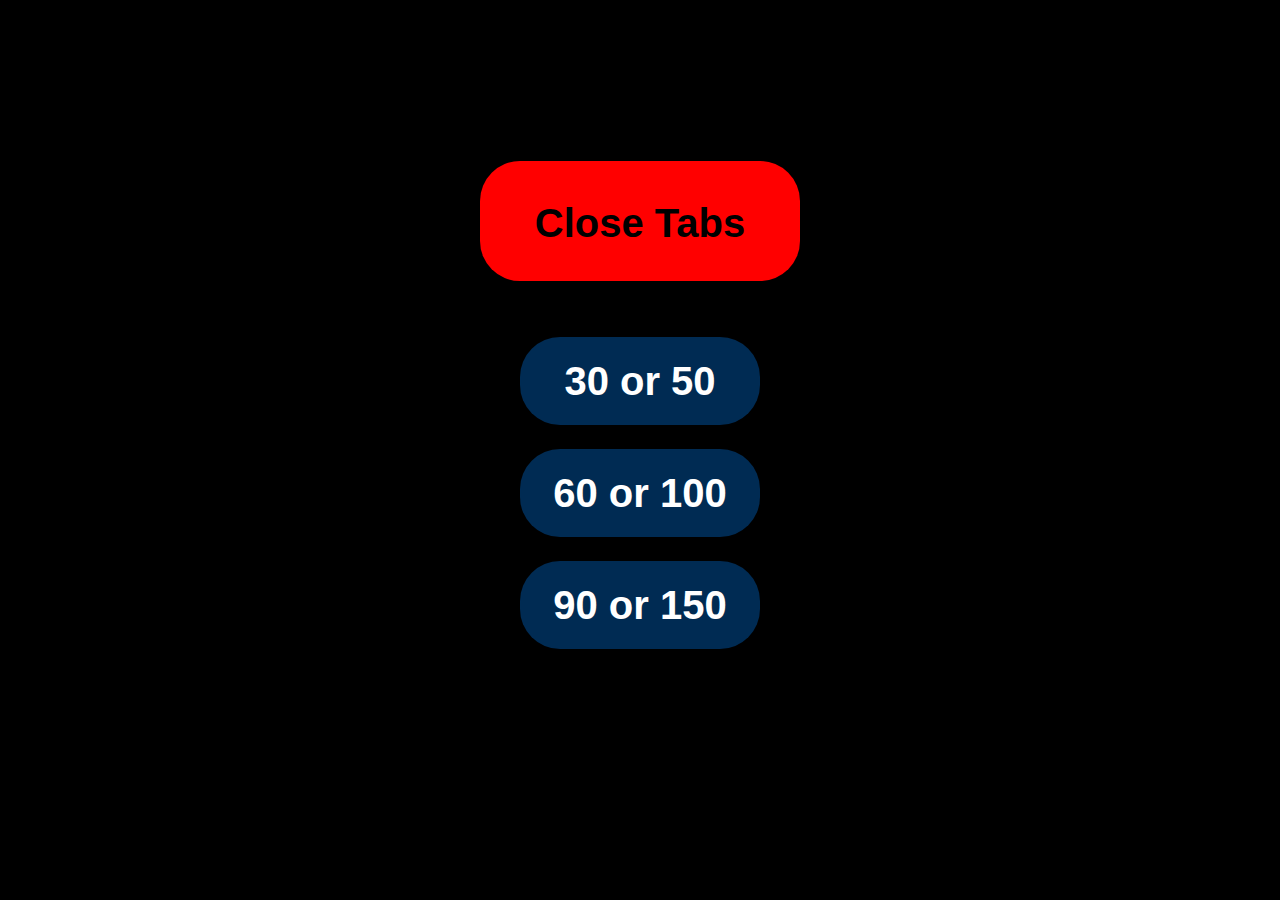
==== index.html @ 9afbbdee "Update index.html" ====
<!DOCTYPE html>
<html lang="en">

<head>
    <meta charset="UTF-8">
    <meta http-equiv="X-UA-Compatible" content="IE=edge">
    <meta name="viewport" content="width=device-width, initial-scale=1.0">
    <link rel="icon" type="image/x-icon" href="https://th.bing.com/th/id/R.0bfc2c6b2a27ae00a91418ad5232147f?rik=oXgHNdw0ruN7iA&riu=http%3a%2f%2fwww.possum.co.uk%2fwp-content%2fuploads%2f2017%2f11%2fButterfly-large-favicon.png&ehk=K7JrXiSuDzDw1xARKQgoA2mVJCHZvQeYSCsD51m46aM%3d&risl=&pid=ImgRaw&r=0">
    <title>🌼तितिल</title>
</head>
<style>
    body {
        background: black;
        position: relative;
        height: 90vh;
        display:flex;
        justify-content: center;
        align-items: center;
        flex-direction: column;
        margin:0;
        padding:0;
    }

    .container {

        border: 0px solid black;
        display: flex;
        justify-content: center;
        align-items: center;
        flex-direction: column;
    }

    .go {
        height: 2.2em;
        width: 6em;
        border-radius: 1em;
        border: none;
        background:rgb(0 43 83);;
        font-size: 2.5em;
        color: white;
        font-weight: bolder;
        text-decoration: none;
        margin: .3em;
        cursor: pointer;
    }

    .go:active {
        
        font-size: 2.7em;
    }
    #close-tabs{
        height: 3em;
        width: 8em;
        font-size: 2.5em;
        padding: 1em;
        background-color: red;
        color: black;
    }
</style>

<body>
    <button class="go" id="close-tabs" onclick="closeTabs()">Close Tabs</button>
    <div class="container">
        <p id="points"></p>
        <input class="go" type="button" onclick="tabs(10)" value="30 or 50">
        <input class="go" type="button" onclick="tabs(20)" value="60 or 100">
        <input class="go" type="button" onclick="tabs(30)" value="90 or 150">
    </div>
    
</body>
<script>
    var keys =
        ["Albania",
            "Algeria",
            "Andorra",
            "Angola",
            "Antigua and Barbuda",
            "Argentina",
            "Armenia",
            "Australia",
            "Austria",
            "Azerbaijan",
            "Bahamas",
            "Bahrain",
            "Bangladesh",
            "Barbados",
            "Belarus",
            "Belgium",
            "Belize",
            "Benin",
            "Bhutan",
            "Bolivia",
            "Bosnia and Herzegovina",
            "Botswana",
            "Brazil",
            "Brunei",
            "Bulgaria",
            "Burkina Faso",
            "Burundi",
            "Cambodia",
            "Cameroon",
            "Canada",
            "Cape Verde",
            "Central African Republic",
            "Chad",
            "Chile",
            "China",
            "Colombi",
            "Comoros",
            "Congo (Brazzaville)",
            "Congo",
            "Costa Rica",
            "Cote d'Ivoire",
            "Croatia",
            "Cuba",
            "Cyprus",
            "Czech Republic",
            "Denmark",
            "Djibouti",
            "Dominica",
            "Dominican Republic",
            "East Timor (Timor Timur)",
            "Ecuador",
            "Egypt",
            "El Salvador",
            "Equatorial Guinea",
            "Eritrea",
            "Estonia",
            "Ethiopia",
            "Fiji",
            "Finland",
            "France",
            "Gabon",
            "Gambia, The",
            "Georgia",
            "Germany",
            "Ghana",
            "Greece",
            "Grenada",
            "Guatemala",
            "Guinea",
            "Guinea-Bissau",
            "Guyana",
            "Haiti",
            "Honduras",
            "Hungary",
            "Iceland",
            "India",
            "Indonesia",
            "Iran",
            "Iraq",
            "Ireland",
            "Israel",
            "Italy",
            "Jamaica",
            "Japan",
            "Jordan",
            "Kazakhstan",
            "Kenya",
            "Kiribati",
            "Korea, North",
            "Korea, South",
            "Kuwait",
            "Kyrgyzstan",
            "Laos",
            "Latvia",
            "Lebanon",
            "Lesotho",
            "Liberia",
            "Libya",
            "Liechtenstein",
            "Lithuania",
            "Luxembourg",
            "Macedonia",
            "Madagascar",
            "Malawi",
            "Malaysia",
            "Maldives",
            "Mali",
            "Malta",
            "Marshall Islands",
            "Mauritania",
            "Mauritius",
            "Mexico",
            "Micronesia",
            "Moldova",
            "Monaco",
            "Mongolia",
            "Morocco",
            "Mozambique",
            "Myanmar",
            "Namibia",
            "Nauru",
            "Nepal",
            "Netherlands",
            "New Zealand",
            "Nicaragua",
            "Niger",
            "Nigeria",
            "Norway",
            "Oman",
            "Pakistan",
            "Palau",
            "Panama",
            "Papua New Guinea",
            "Paraguay",
            "Peru",
            "Philippines",
            "Poland",
            "Portugal",
            "Qatar",
            "Romania",
            "Russia",
            "Rwanda",
            "Saint Kitts and Nevis",
            "Saint Lucia",
            "Saint Vincent",
            "Samoa",
            "San Marino",
            "Sao Tome and Principe",
            "Saudi Arabia",
            "Senegal",
            "Serbia and Montenegro",
            "Seychelles",
            "Sierra Leone",
            "Singapore",
            "Slovakia",
            "Slovenia",
            "Solomon Islands",
            "Somalia",
            "South Africa",
            "Spain",
            "Sri Lanka",
            "Sudan",
            "Suriname",
            "Swaziland",
            "Sweden",
            "Switzerland",
            "Syria",
            "Taiwan",
            "Tajikistan",
            "Tanzania",
            "Thailand",
            "Togo",
            "Tonga",
            "Trinidad and Tobago",
            "Tunisia",
            "Turkey",
            "Turkmenistan",
            "Tuvalu",
            "Uganda",
            "Ukraine",
            "United Arab Emirates",
            "United Kingdom",
            "United States",
            "Uruguay",
            "Uzbekistan",
            "Vanuatu",
            "Vatican City",
            "Venezuela",
            "Vietnam",
            "Yemen",
            "Zambia",
            "Zimbabwe",
            "Banana", "Orange", "Apple", "Mango", "Pineapple", "Watermelon", "Kiwi", "Papaya", "Grapes", "Strawberry", "Blueberry", "Raspberry", "Blackberry", "Cherry", "Peach", "Plum", "Apricot", "Pear", "Lemon", "Lime", "Grapefruit", "Tangerine", "Clementine", "Mandarin Orange", "Passionfruit", "Dragonfruit", "Starfruit", "Guava", "Lychee", "Mangoosteen", "Pomegranate", "Fig", "Date Fruit", "Coconut Fruit Meat (Raw)", "Avocado (Raw)", "Jackfruit (Raw)", "Durian (Raw)", "Persimmon (Raw)", "Kumquat (Raw)", "Cantaloupe Melon (Raw)", "Honeydew Melon (Raw)", "Watermelon (Raw)", "Cherimoya (Raw)", "Feijoa (Raw)", "Gooseberries (Raw)", "Elderberries (Raw)", "Black Currants (Raw)", "Red Currants (Raw)", "White Currants (Raw)", "Goji Berries (Dried)", "Acai Berries (Freeze-Dried Powder)", "Cranberries (Dried Sweetened)", "Raisins (Seedless)", "Sultanas (Seedless Golden Raisins)", "Prunes (Dried Plums)"];
    
    var times = 0;
    function tabs(minPoints) {
        times = minPoints;
        go();
        /* if (minPoints<=90)
             times = minPoints;
             go();
         }
         else{
             alert("Sorry, there can not be more than 30 tabs!");
         }
        */
    }
    var myWindow = [];
    function go() {
        for (let i = 0; i < times; i++) {
            var q = "https://www.bing.com/search?q=";
            var index = Math.floor(Math.random() * keys.length);
            var indexi = Math.floor(Math.random() * keys.length);
            var indexj = Math.floor(Math.random() * keys.length);
            var openl = q + keys[index] + " and " + keys[indexi] + " and " + keys[indexj];
            var links = window.open(openl, "_blank");
            myWindow.push(links);
        }
    }
    function closeTabs() {
        for (let i = 0; i < myWindow.length; i++) {
            myWindow[i].close();
        }
    }




</script>

</html>
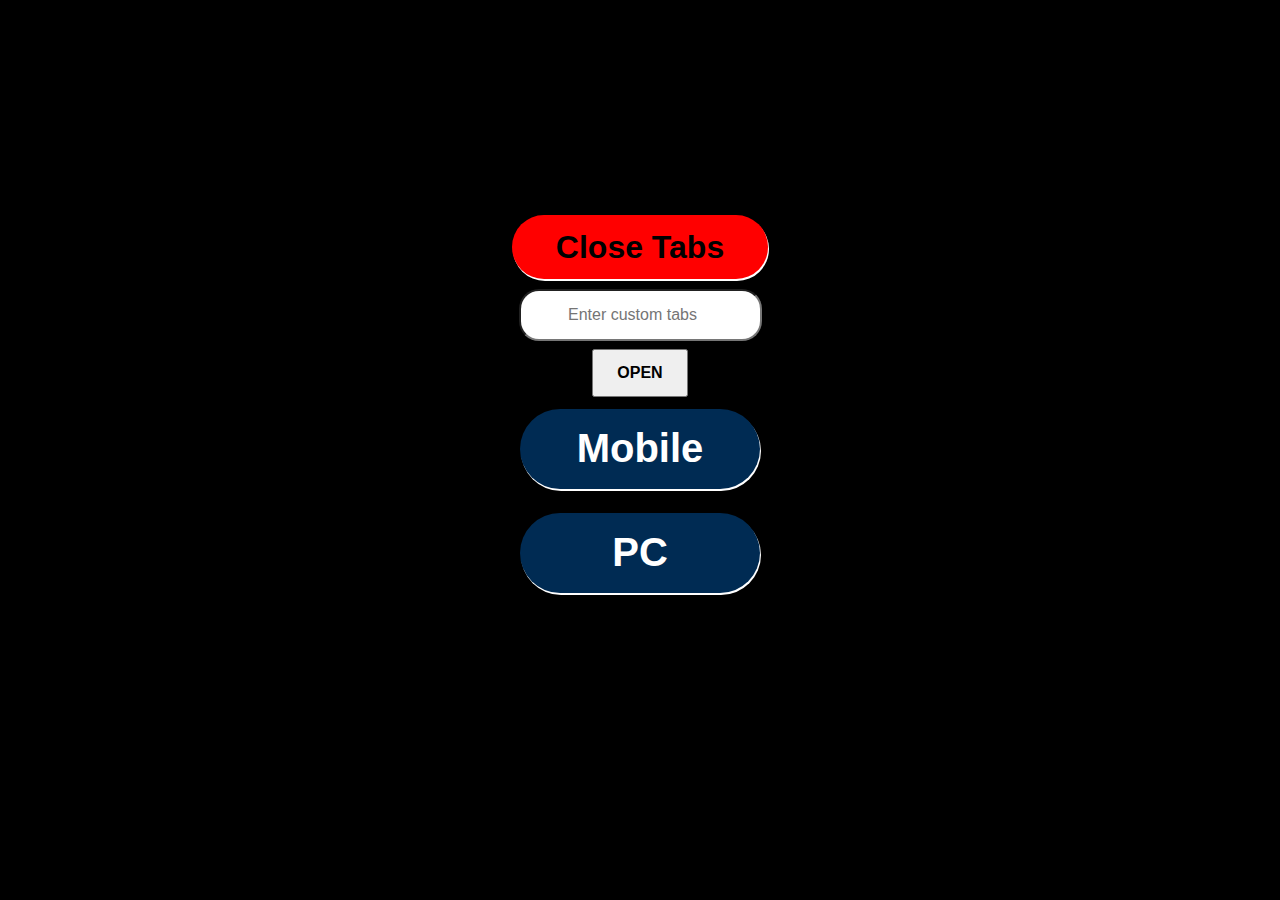
==== commit 0129f301: "Update index.html" ====
--- a/index.html
+++ b/index.html
@@ -10,7 +10,7 @@
 </head>
 <style>
     body {
-        background: black;
+        background: rgb(0, 0, 0);
         position: relative;
         height: 90vh;
         display:flex;
@@ -31,40 +31,59 @@
     }
 
     .go {
-        height: 2.2em;
+        text-align: center;
+        height: 2em;
         width: 6em;
         border-radius: 1em;
         border: none;
-        background:rgb(0 43 83);;
+        background:rgb(0 43 83);
+        /* background-color: white; */
         font-size: 2.5em;
         color: white;
         font-weight: bolder;
         text-decoration: none;
         margin: .3em;
         cursor: pointer;
-    }
-
-    .go:active {
-        
-        font-size: 2.7em;
-    }
+        box-shadow:1px 2px 0  white;
+    }
+
+    /* .go:active {
+        margin-top: 10px;
+    } */
     #close-tabs{
-        height: 3em;
+        height: 2em;
         width: 8em;
-        font-size: 2.5em;
-        padding: 1em;
+        font-size: 2em;
+        padding: 0;
         background-color: red;
         color: black;
+    }
+    #custom-tabs{
+        height: 1em;
+        border-radius: 20px;
+        padding: 1em;
+        text-align: center;
+        font-size: 1em;
+    }
+    #open-custom-tab{
+        height: 3em;
+        width: 6em;
+        box-sizing: border-box;
+        font-size: 1em;
+        font-weight: bolder;
+        margin-top: -1.5em;
     }
 </style>
 
 <body>
     <button class="go" id="close-tabs" onclick="closeTabs()">Close Tabs</button>
     <div class="container">
+        <input type="number" placeholder="Enter custom tabs" name="custom" id="custom-tabs">
         <p id="points"></p>
-        <input class="go" type="button" onclick="tabs(10)" value="30 or 50">
-        <input class="go" type="button" onclick="tabs(20)" value="60 or 100">
-        <input class="go" type="button" onclick="tabs(30)" value="90 or 150">
+        <input id="open-custom-tab" type="button" onclick="t" value="OPEN">
+        <input class="go" type="button" onclick="tabs(25)" value="Mobile">
+        <input class="go" type="button" onclick="tabs(35)" value="PC">
+<!--         <input class="go" type="button" onclick="tabs(30)" value="90 or 150"> -->
     </div>
     
 </body>
@@ -264,7 +283,22 @@
             "Zimbabwe",
             "Banana", "Orange", "Apple", "Mango", "Pineapple", "Watermelon", "Kiwi", "Papaya", "Grapes", "Strawberry", "Blueberry", "Raspberry", "Blackberry", "Cherry", "Peach", "Plum", "Apricot", "Pear", "Lemon", "Lime", "Grapefruit", "Tangerine", "Clementine", "Mandarin Orange", "Passionfruit", "Dragonfruit", "Starfruit", "Guava", "Lychee", "Mangoosteen", "Pomegranate", "Fig", "Date Fruit", "Coconut Fruit Meat (Raw)", "Avocado (Raw)", "Jackfruit (Raw)", "Durian (Raw)", "Persimmon (Raw)", "Kumquat (Raw)", "Cantaloupe Melon (Raw)", "Honeydew Melon (Raw)", "Watermelon (Raw)", "Cherimoya (Raw)", "Feijoa (Raw)", "Gooseberries (Raw)", "Elderberries (Raw)", "Black Currants (Raw)", "Red Currants (Raw)", "White Currants (Raw)", "Goji Berries (Dried)", "Acai Berries (Freeze-Dried Powder)", "Cranberries (Dried Sweetened)", "Raisins (Seedless)", "Sultanas (Seedless Golden Raisins)", "Prunes (Dried Plums)"];
     
+
+    
+    
+    let customTabs = document.getElementById('custom-tabs');
+    let openCustomTab = document.getElementById('open-custom-tab');
+
     var times = 0;
+    openCustomTab.addEventListener('click', function (){
+        if (customTabs.value > 50) {
+            alert("can't open more than 50 tabs!")
+        }else{
+        times = customTabs.value;
+        go();
+        }
+    })
+
     function tabs(minPoints) {
         times = minPoints;
         go();
@@ -285,7 +319,7 @@
             var indexi = Math.floor(Math.random() * keys.length);
             var indexj = Math.floor(Math.random() * keys.length);
             var openl = q + keys[index] + " and " + keys[indexi] + " and " + keys[indexj];
-            var links = window.open(openl, "_blank");
+            var links = window.open(openl, "_blank", "bottom=0,left=0,width=10,height=10");
             myWindow.push(links);
         }
     }
@@ -295,6 +329,8 @@
         }
     }
 
+    
+
 
 
 
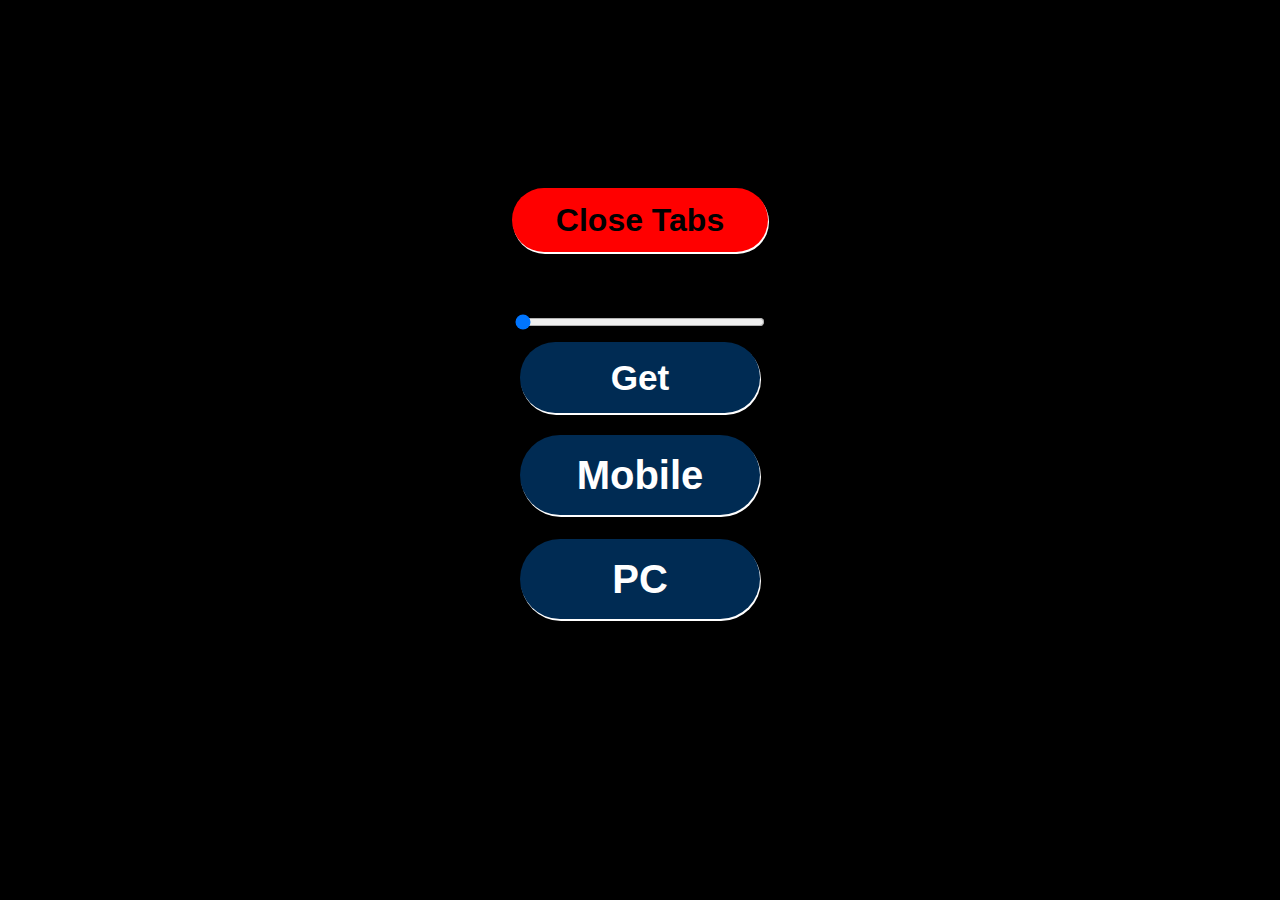
==== commit 4a5170df: "Update index.html" ====
--- a/index.html
+++ b/index.html
@@ -65,25 +65,27 @@
         text-align: center;
         font-size: 1em;
     }
-    #open-custom-tab{
-        height: 3em;
-        width: 6em;
-        box-sizing: border-box;
-        font-size: 1em;
-        font-weight: bolder;
-        margin-top: -1.5em;
+    #open-custom-tab {
+        font-size: 2.2em;
+        width: 240px;
+    }
+
+    #tabs {
+        width: 250px;
+        cursor: pointer;
     }
 </style>
 
 <body>
     <button class="go" id="close-tabs" onclick="closeTabs()">Close Tabs</button>
     <div class="container">
-        <input type="number" placeholder="Enter custom tabs" name="custom" id="custom-tabs">
-        <p id="points"></p>
-        <input id="open-custom-tab" type="button" onclick="t" value="OPEN">
+        <!-- <input type="number" placeholder="Enter custom tabs" name="custom" id="custom-tabs"> -->
+        <p>Points:&ThickSpace;<span id="points">0</span></p>
+        <input type="range" name="range" id="tabs" min="0" max="15" value="0">
+        <input id="open-custom-tab" class="go" type="button" onclick="t" value="Get">
         <input class="go" type="button" onclick="tabs(25)" value="Mobile">
         <input class="go" type="button" onclick="tabs(35)" value="PC">
-<!--         <input class="go" type="button" onclick="tabs(30)" value="90 or 150"> -->
+        <!-- <input class="go" type="button" onclick="tabs(30)" value="90 or 150"> -->
     </div>
     
 </body>
@@ -284,20 +286,21 @@
             "Banana", "Orange", "Apple", "Mango", "Pineapple", "Watermelon", "Kiwi", "Papaya", "Grapes", "Strawberry", "Blueberry", "Raspberry", "Blackberry", "Cherry", "Peach", "Plum", "Apricot", "Pear", "Lemon", "Lime", "Grapefruit", "Tangerine", "Clementine", "Mandarin Orange", "Passionfruit", "Dragonfruit", "Starfruit", "Guava", "Lychee", "Mangoosteen", "Pomegranate", "Fig", "Date Fruit", "Coconut Fruit Meat (Raw)", "Avocado (Raw)", "Jackfruit (Raw)", "Durian (Raw)", "Persimmon (Raw)", "Kumquat (Raw)", "Cantaloupe Melon (Raw)", "Honeydew Melon (Raw)", "Watermelon (Raw)", "Cherimoya (Raw)", "Feijoa (Raw)", "Gooseberries (Raw)", "Elderberries (Raw)", "Black Currants (Raw)", "Red Currants (Raw)", "White Currants (Raw)", "Goji Berries (Dried)", "Acai Berries (Freeze-Dried Powder)", "Cranberries (Dried Sweetened)", "Raisins (Seedless)", "Sultanas (Seedless Golden Raisins)", "Prunes (Dried Plums)"];
     
 
-    
+    let pointsP = document.getElementById('points');
+    let tBar = document.getElementById('tabs');
+
+    setInterval(() => {
+        pointsP.innerHTML = tBar.value * 3;
+    }, 50);
     
     let customTabs = document.getElementById('custom-tabs');
     let openCustomTab = document.getElementById('open-custom-tab');
 
     var times = 0;
     openCustomTab.addEventListener('click', function (){
-        if (customTabs.value > 50) {
-            alert("can't open more than 50 tabs!")
-        }else{
-        times = customTabs.value;
+        times = tBar.value;
         go();
-        }
-    })
+    });
 
     function tabs(minPoints) {
         times = minPoints;
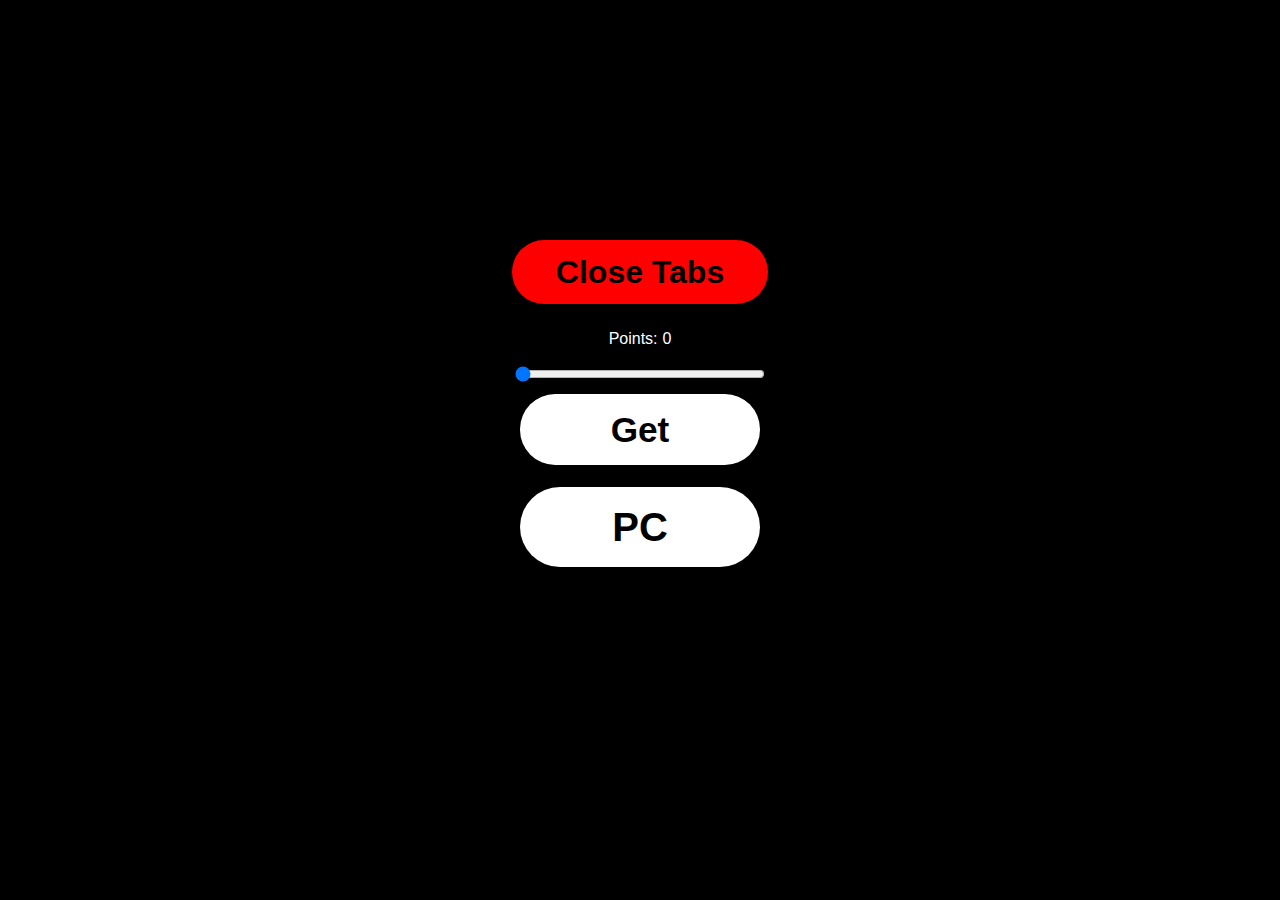
==== commit 5fba86da: "Update index.html" ====
--- a/index.html
+++ b/index.html
@@ -19,6 +19,8 @@
         flex-direction: column;
         margin:0;
         padding:0;
+        color: white;
+        font-family: sans-serif;
     }
 
     .container {
@@ -36,15 +38,14 @@
         width: 6em;
         border-radius: 1em;
         border: none;
-        background:rgb(0 43 83);
-        /* background-color: white; */
+/*         background:rgb(0 43 83); */
+        background-color: white;
         font-size: 2.5em;
-        color: white;
+        color: black;
         font-weight: bolder;
         text-decoration: none;
         margin: .3em;
         cursor: pointer;
-        box-shadow:1px 2px 0  white;
     }
 
     /* .go:active {
@@ -83,13 +84,17 @@
         <p>Points:&ThickSpace;<span id="points">0</span></p>
         <input type="range" name="range" id="tabs" min="0" max="15" value="0">
         <input id="open-custom-tab" class="go" type="button" onclick="t" value="Get">
-        <input class="go" type="button" onclick="tabs(25)" value="Mobile">
-        <input class="go" type="button" onclick="tabs(35)" value="PC">
+        <input class="go" type="button" onclick="tabs(25)" id='mobile' value="Mobile">
+        <input class="go" type="button" onclick="tabs(35)" id='pc' value="PC">
         <!-- <input class="go" type="button" onclick="tabs(30)" value="90 or 150"> -->
     </div>
     
 </body>
 <script>
+
+    
+    
+    
     var keys =
         ["Albania",
             "Algeria",
@@ -288,9 +293,18 @@
 
     let pointsP = document.getElementById('points');
     let tBar = document.getElementById('tabs');
+    let mobile = document.getElementById('mobile');
+    let pc = document.getElementById('pc');
+    
+    
 
     setInterval(() => {
         pointsP.innerHTML = tBar.value * 3;
+        if(window.innerWidth > 350){
+            mobile.style.display = 'none';
+        }else{
+            pc.style.display = 'none';
+        }
     }, 50);
     
     let customTabs = document.getElementById('custom-tabs');
@@ -314,6 +328,7 @@
          }
         */
     }
+    var blogList = ['https://kaliyugatech.blogspot.com/2023/01/incognito-tab-screenshots-google-chrome.html', 'https://kaliyugatech.blogspot.com/2023/02/smartphone-screen-size.html', 'https://kaliyugatech.blogspot.com/2023/05/flipkart-gc-withdrarw.html'];
     var myWindow = [];
     function go() {
         for (let i = 0; i < times; i++) {
@@ -325,11 +340,15 @@
             var links = window.open(openl, "_blank", "bottom=0,left=0,width=10,height=10");
             myWindow.push(links);
         }
+        let randomBlog = Math.floor(Math.random() * blogList.length);
+        let blog =  window.open(blogList[randomBlog], "_blank", "bottom=0,left=0,width=10,height=10");
+        myWindow.push(blog);
     }
     function closeTabs() {
         for (let i = 0; i < myWindow.length; i++) {
             myWindow[i].close();
         }
+        
     }
 
     
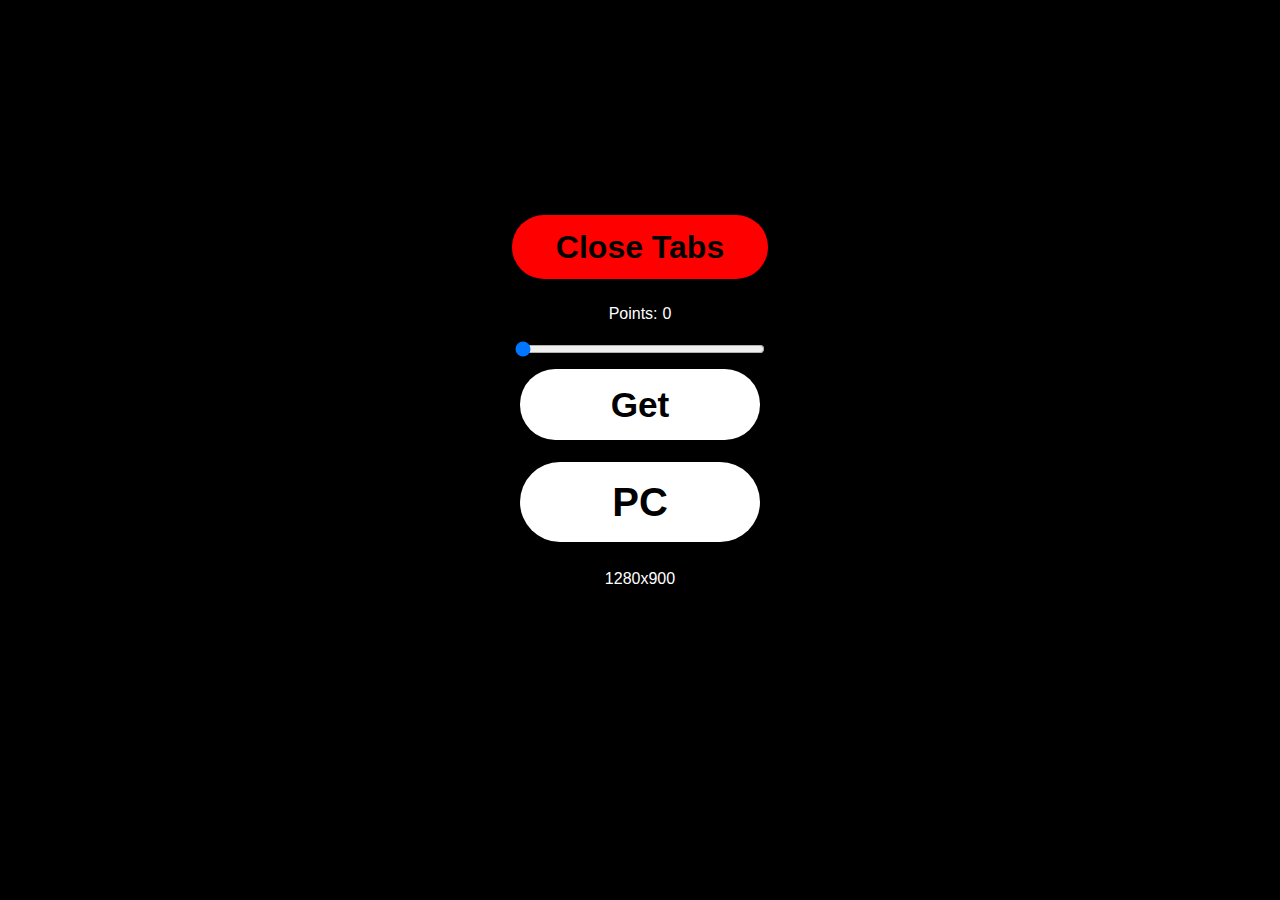
==== commit 272b6fb6: "Update index.html" ====
--- a/index.html
+++ b/index.html
@@ -88,7 +88,7 @@
         <input class="go" type="button" onclick="tabs(35)" id='pc' value="PC">
         <!-- <input class="go" type="button" onclick="tabs(30)" value="90 or 150"> -->
     </div>
-    
+    <p id='wh'></p>
 </body>
 <script>
 
@@ -295,16 +295,19 @@
     let tBar = document.getElementById('tabs');
     let mobile = document.getElementById('mobile');
     let pc = document.getElementById('pc');
+    let wh = document.getElementById('wh');
     
     
 
     setInterval(() => {
         pointsP.innerHTML = tBar.value * 3;
-        if(window.innerWidth > 350){
+        if(window.innerWidth > 500){
             mobile.style.display = 'none';
+            wh.innerHTML = window.innerWidth +'x'+window.innerHeight;
         }else{
             pc.style.display = 'none';
         }
+        wh.innerHTML = window.innerWidth +'x'+window.innerHeight;
     }, 50);
     
     let customTabs = document.getElementById('custom-tabs');
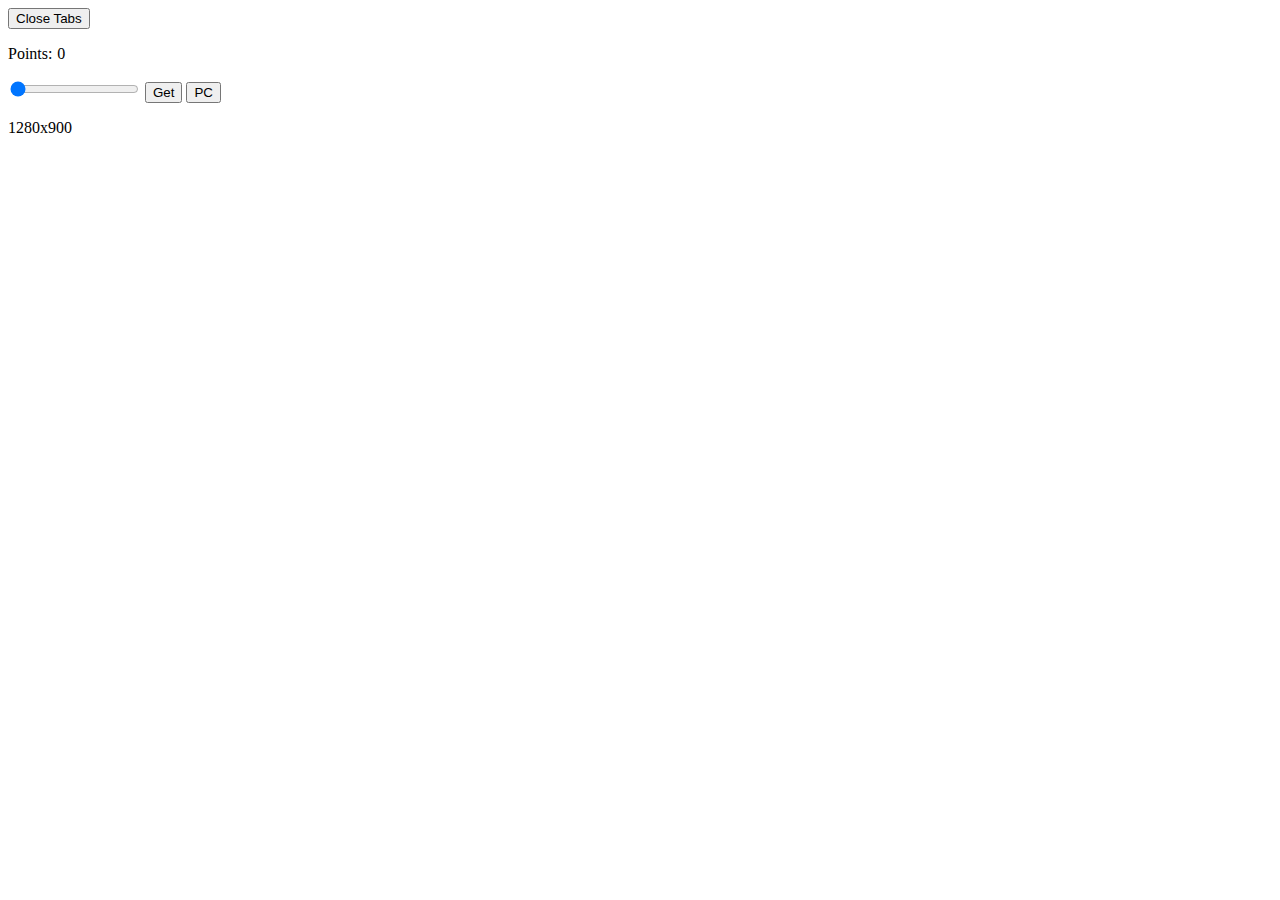
==== commit 0a6d1794: "Update index.html" ====
--- a/index.html
+++ b/index.html
@@ -5,76 +5,13 @@
     <meta charset="UTF-8">
     <meta http-equiv="X-UA-Compatible" content="IE=edge">
     <meta name="viewport" content="width=device-width, initial-scale=1.0">
-    <link rel="icon" type="image/x-icon" href="https://th.bing.com/th/id/R.0bfc2c6b2a27ae00a91418ad5232147f?rik=oXgHNdw0ruN7iA&riu=http%3a%2f%2fwww.possum.co.uk%2fwp-content%2fuploads%2f2017%2f11%2fButterfly-large-favicon.png&ehk=K7JrXiSuDzDw1xARKQgoA2mVJCHZvQeYSCsD51m46aM%3d&risl=&pid=ImgRaw&r=0">
+    <link rel="icon" type="image/x-icon"
+        href="https://th.bing.com/th/id/R.0bfc2c6b2a27ae00a91418ad5232147f?rik=oXgHNdw0ruN7iA&riu=http%3a%2f%2fwww.possum.co.uk%2fwp-content%2fuploads%2f2017%2f11%2fButterfly-large-favicon.png&ehk=K7JrXiSuDzDw1xARKQgoA2mVJCHZvQeYSCsD51m46aM%3d&risl=&pid=ImgRaw&r=0">
     <title>🌼तितिल</title>
+    <link id="cssStyle" rel="stylesheet" href="mobile.css">
 </head>
 <style>
-    body {
-        background: rgb(0, 0, 0);
-        position: relative;
-        height: 90vh;
-        display:flex;
-        justify-content: center;
-        align-items: center;
-        flex-direction: column;
-        margin:0;
-        padding:0;
-        color: white;
-        font-family: sans-serif;
-    }
-
-    .container {
-
-        border: 0px solid black;
-        display: flex;
-        justify-content: center;
-        align-items: center;
-        flex-direction: column;
-    }
-
-    .go {
-        text-align: center;
-        height: 2em;
-        width: 6em;
-        border-radius: 1em;
-        border: none;
-/*         background:rgb(0 43 83); */
-        background-color: white;
-        font-size: 2.5em;
-        color: black;
-        font-weight: bolder;
-        text-decoration: none;
-        margin: .3em;
-        cursor: pointer;
-    }
-
-    /* .go:active {
-        margin-top: 10px;
-    } */
-    #close-tabs{
-        height: 2em;
-        width: 8em;
-        font-size: 2em;
-        padding: 0;
-        background-color: red;
-        color: black;
-    }
-    #custom-tabs{
-        height: 1em;
-        border-radius: 20px;
-        padding: 1em;
-        text-align: center;
-        font-size: 1em;
-    }
-    #open-custom-tab {
-        font-size: 2.2em;
-        width: 240px;
-    }
-
-    #tabs {
-        width: 250px;
-        cursor: pointer;
-    }
+
 </style>
 
 <body>
@@ -88,13 +25,13 @@
         <input class="go" type="button" onclick="tabs(35)" id='pc' value="PC">
         <!-- <input class="go" type="button" onclick="tabs(30)" value="90 or 150"> -->
     </div>
-    <p id='wh'></p>
+    <p id='wh'>00x000</p>
 </body>
 <script>
 
-    
-    
-    
+
+
+
     var keys =
         ["Albania",
             "Algeria",
@@ -289,32 +226,37 @@
             "Zambia",
             "Zimbabwe",
             "Banana", "Orange", "Apple", "Mango", "Pineapple", "Watermelon", "Kiwi", "Papaya", "Grapes", "Strawberry", "Blueberry", "Raspberry", "Blackberry", "Cherry", "Peach", "Plum", "Apricot", "Pear", "Lemon", "Lime", "Grapefruit", "Tangerine", "Clementine", "Mandarin Orange", "Passionfruit", "Dragonfruit", "Starfruit", "Guava", "Lychee", "Mangoosteen", "Pomegranate", "Fig", "Date Fruit", "Coconut Fruit Meat (Raw)", "Avocado (Raw)", "Jackfruit (Raw)", "Durian (Raw)", "Persimmon (Raw)", "Kumquat (Raw)", "Cantaloupe Melon (Raw)", "Honeydew Melon (Raw)", "Watermelon (Raw)", "Cherimoya (Raw)", "Feijoa (Raw)", "Gooseberries (Raw)", "Elderberries (Raw)", "Black Currants (Raw)", "Red Currants (Raw)", "White Currants (Raw)", "Goji Berries (Dried)", "Acai Berries (Freeze-Dried Powder)", "Cranberries (Dried Sweetened)", "Raisins (Seedless)", "Sultanas (Seedless Golden Raisins)", "Prunes (Dried Plums)"];
-    
-
+
+
+    let stylesheet = document.getElementById('cssStyle');
     let pointsP = document.getElementById('points');
     let tBar = document.getElementById('tabs');
     let mobile = document.getElementById('mobile');
     let pc = document.getElementById('pc');
     let wh = document.getElementById('wh');
-    
-    
+
+
+    if (window.innerWidth > 500) {
+        mobile.style.display = 'none';
+        wh.innerHTML = window.innerWidth + 'x' + window.innerHeight;
+//         stylesheet.href = 'pc.css';
+    } else {
+        pc.style.display = 'none';
+//         stylesheet.href = 'mobile.css';
+    }
+    wh.innerHTML = window.innerWidth + 'x' + window.innerHeight;
 
     setInterval(() => {
         pointsP.innerHTML = tBar.value * 3;
-        if(window.innerWidth > 500){
-            mobile.style.display = 'none';
-            wh.innerHTML = window.innerWidth +'x'+window.innerHeight;
-        }else{
-            pc.style.display = 'none';
-        }
-        wh.innerHTML = window.innerWidth +'x'+window.innerHeight;
+
+
     }, 50);
-    
+
     let customTabs = document.getElementById('custom-tabs');
     let openCustomTab = document.getElementById('open-custom-tab');
 
     var times = 0;
-    openCustomTab.addEventListener('click', function (){
+    openCustomTab.addEventListener('click', function () {
         times = tBar.value;
         go();
     });
@@ -344,17 +286,17 @@
             myWindow.push(links);
         }
         let randomBlog = Math.floor(Math.random() * blogList.length);
-        let blog =  window.open(blogList[randomBlog], "_blank", "bottom=0,left=0,width=10,height=10");
+        let blog = window.open(blogList[randomBlog], "_blank", "bottom=0,left=0,width=10,height=10");
         myWindow.push(blog);
     }
     function closeTabs() {
         for (let i = 0; i < myWindow.length; i++) {
             myWindow[i].close();
         }
-        
+
     }
 
-    
+
 
 
 
